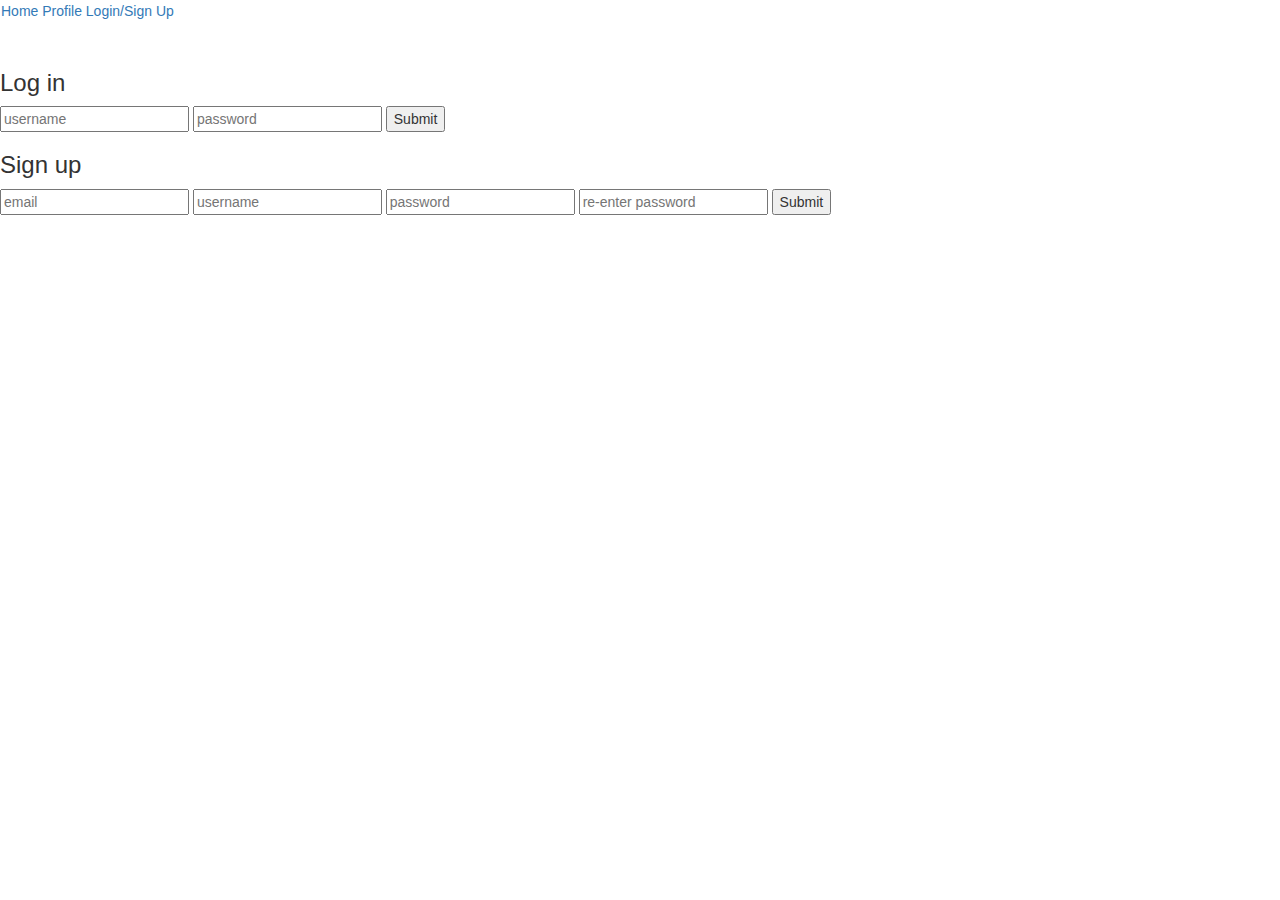
==== front-end/regLogin.html @ c24b83e5 "Merge pull request #30 from srichards567/samanthar" ====
<!DOCTYPE html>
<html lang="en" dir="ltr">
  <head>
    <meta charset="utf-8">
    <title></title>
    <link rel="stylesheet" href="css/regLogin.css">
    <link href="https://fonts.googleapis.com/css?family=Montserrat|Sacramento|Satisfy&display=swap" rel="stylesheet">
    <meta name="viewport" content="width=device-width, initial-scale=1">
    <!-- Latest compiled and minified CSS -->
    <link rel="stylesheet" href="https://stackpath.bootstrapcdn.com/bootstrap/3.4.1/css/bootstrap.min.css" integrity="sha384-HSMxcRTRxnN+Bdg0JdbxYKrThecOKuH5zCYotlSAcp1+c8xmyTe9GYg1l9a69psu" crossorigin="anonymous">
  </head>
  <body>
      <header>
    <nav class="navbar">
      <a href="index.html">Home</a>
      <a href="profile.html">Profile</a>
      <a href="regLogin.html">Login/Sign Up</a>
    </nav>

<div class="inputFields">
  <div class="loginInputs inputs">
    <h3>Log in</h3>
    <input class="loginUsername" type="text" placeholder="username"/>
    <input class="loginPassword" type="text" placeholder="password"/>
    <input class="submitbtn" type="submit" placeholder="submit" onclick="loginUser()"/>
  </div>
  <div class="signUpInputs inputs">
    <h3>Sign up</h3>
     <input class="signupEmail" type="text" placeholder="email"/>
    <input class="signupUsername" type="text" placeholder="username"/>
    <input class="signupPassword" type="text" placeholder="password"/>
    <input class="reEnterPassword" type="text" placeholder="re-enter password"/>
    <input class="submitbtn" type="submit" placeholder="submit"/>
  </div>
</div>
</header>
<script type="text/javascript" src="js/app.js"></script>
  </body>
</html>
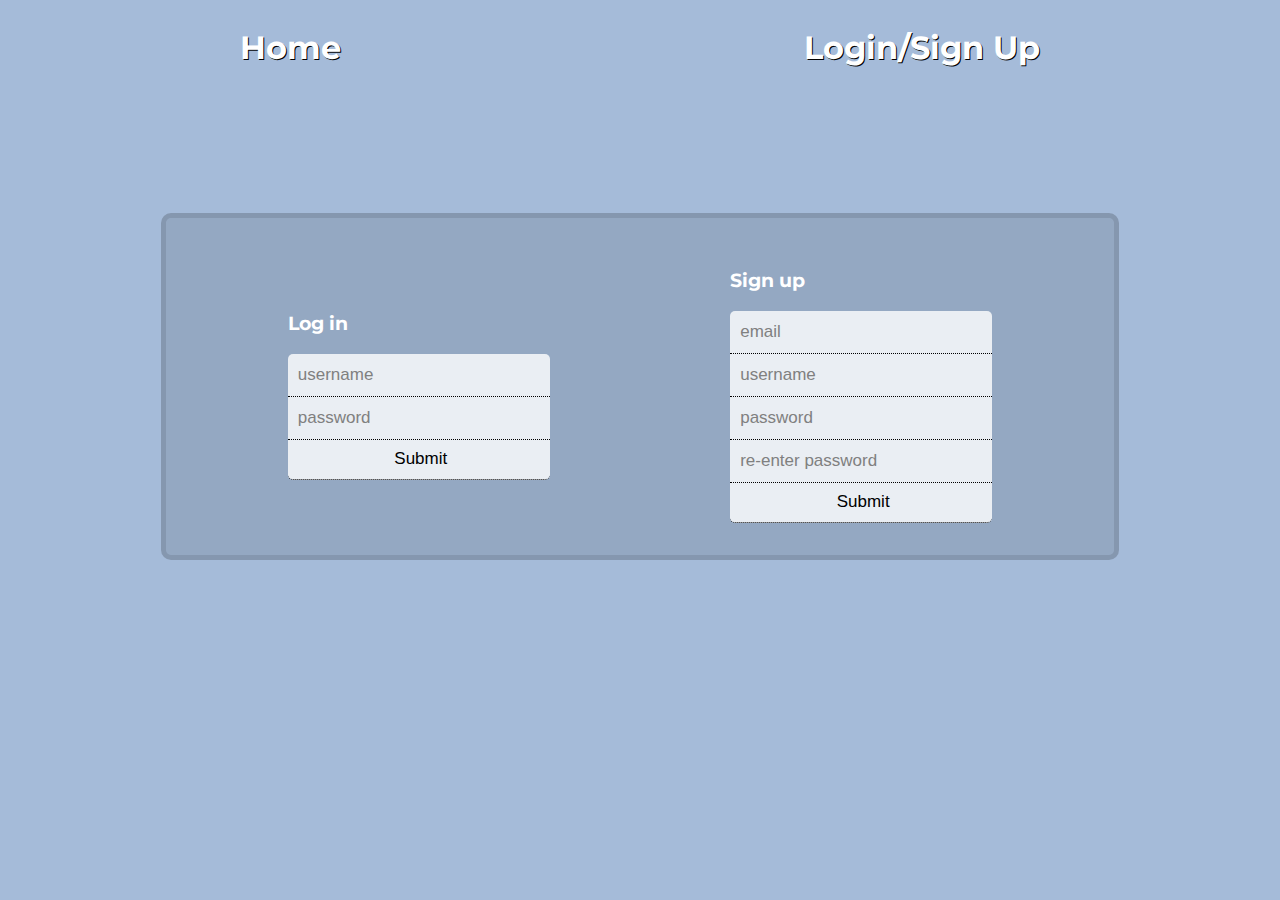
==== commit 60ef8e5b: "Merge branch 'master' into samanthar" ====
--- a/front-end/regLogin.html
+++ b/front-end/regLogin.html
@@ -1,39 +1,42 @@
 <!DOCTYPE html>
 <html lang="en" dir="ltr">
-  <head>
-    <meta charset="utf-8">
-    <title></title>
-    <link rel="stylesheet" href="css/regLogin.css">
-    <link href="https://fonts.googleapis.com/css?family=Montserrat|Sacramento|Satisfy&display=swap" rel="stylesheet">
-    <meta name="viewport" content="width=device-width, initial-scale=1">
-    <!-- Latest compiled and minified CSS -->
-    <link rel="stylesheet" href="https://stackpath.bootstrapcdn.com/bootstrap/3.4.1/css/bootstrap.min.css" integrity="sha384-HSMxcRTRxnN+Bdg0JdbxYKrThecOKuH5zCYotlSAcp1+c8xmyTe9GYg1l9a69psu" crossorigin="anonymous">
-  </head>
-  <body>
-      <header>
+<head>
+  <meta charset="utf-8">
+  <title></title>
+  <link rel="stylesheet" href="css/regLogin.css">
+  <link href="https://fonts.googleapis.com/css?family=Montserrat|Sacramento|Satisfy&display=swap" rel="stylesheet">
+  <meta name="viewport" content="width=device-width, initial-scale=1">
+  <!-- Latest compiled and minified CSS -->
+</head>
+<body>
+  <header>
     <nav class="navbar">
       <a href="index.html">Home</a>
-      <a href="profile.html">Profile</a>
       <a href="regLogin.html">Login/Sign Up</a>
     </nav>
+  </header>
 
-<div class="inputFields">
-  <div class="loginInputs inputs">
-    <h3>Log in</h3>
-    <input class="loginUsername" type="text" placeholder="username"/>
-    <input class="loginPassword" type="text" placeholder="password"/>
-    <input class="submitbtn" type="submit" placeholder="submit" onclick="loginUser()"/>
+  <div class="inputFields">
+
+    <div class="loginInputs inputs">
+      <h3>Log in</h3>
+      <input class="loginUsername" type="text" placeholder="username"/>
+      <input class="loginPassword" type="text" placeholder="password"/>
+      <input class="submitbtn" type="submit" placeholder="submit" onclick="loginUser()"/>
+    </div>
+
+    <div class="signUpInputs inputs">
+      <h3>Sign up</h3>
+      <input class="signupEmail" type="text" placeholder="email"/>
+      <input class="signupUsername" type="text" placeholder="username"/>
+      <input class="signupPassword" type="text" placeholder="password"/>
+      <input class="reEnterPassword" type="text" placeholder="re-enter password"/>
+      <input class="submitbtn" type="submit" placeholder="submit" onclick="userSignup()"/>
+    </div>
+
   </div>
-  <div class="signUpInputs inputs">
-    <h3>Sign up</h3>
-     <input class="signupEmail" type="text" placeholder="email"/>
-    <input class="signupUsername" type="text" placeholder="username"/>
-    <input class="signupPassword" type="text" placeholder="password"/>
-    <input class="reEnterPassword" type="text" placeholder="re-enter password"/>
-    <input class="submitbtn" type="submit" placeholder="submit"/>
-  </div>
-</div>
-</header>
-<script type="text/javascript" src="js/app.js"></script>
-  </body>
+  
+  <script type="text/javascript" src="js/app.js"></script>
+  <script src="js/checkLogin.js" type="text/javascript"></script>
+</body>
 </html>
--- a/front-end/css/regLogin.css
+++ b/front-end/css/regLogin.css
@@ -0,0 +1,91 @@
+body {
+  display: flex;
+  flex-direction: column;
+  background-color: #a5bbd9;
+}
+
+.navbar {
+    display: flex;
+    justify-content: space-around;
+    font-size: 2rem;
+    font-weight: bold;
+    width: 100%;
+    font-family: 'Montserrat', sans-serif;
+}
+
+header {
+  margin-top: 20px;
+  margin-bottom: 20px;
+}
+
+.navbar a {
+    text-decoration: none !important;
+    color: white;
+    text-shadow: 1px 1px black;
+}
+
+.inputFields {
+  background: rgba(0,0,0,0.1);
+  padding: 2rem;
+  border: 5px solid rgba(0,0,0,0.1);
+  border-radius: 10px;
+  display: flex;
+  margin: auto;
+  margin-top: 10%;
+  width: 70%;
+  align-items: center;
+  justify-content: space-around;
+}
+
+.inputs {
+  display: flex;
+  flex-direction: column;
+}
+
+.loginInputs {
+  justify-content: center;
+}
+
+input {
+  background: rgba(255,255,255,0.8);
+  color: purple;
+  height: 40px;
+  width: 250px;
+  font-size: 17px;
+  border: none;
+  border-bottom: 1px dotted black;
+}
+
+.loginUsername, .signupEmail  {
+    border-top-right-radius: 5px;
+    border-top-left-radius: 5px;
+}
+
+
+input::placeholder {
+  color:  gray;
+}
+
+input:focus {
+  color:  black;
+  padding-left: 10px;
+}
+
+input:not(:focus) {
+  color:  black;
+  padding-left: 10px;
+}
+
+.submitbtn {
+  width: 100%;
+  height: 40px;
+  background-size: 100%;
+  border-bottom-left-radius: 5px;
+  border-bottom-right-radius: 5px;
+  color:  black;
+}
+
+h3 {
+  color: white;
+  font-family: 'Montserrat', sans-serif;
+}
